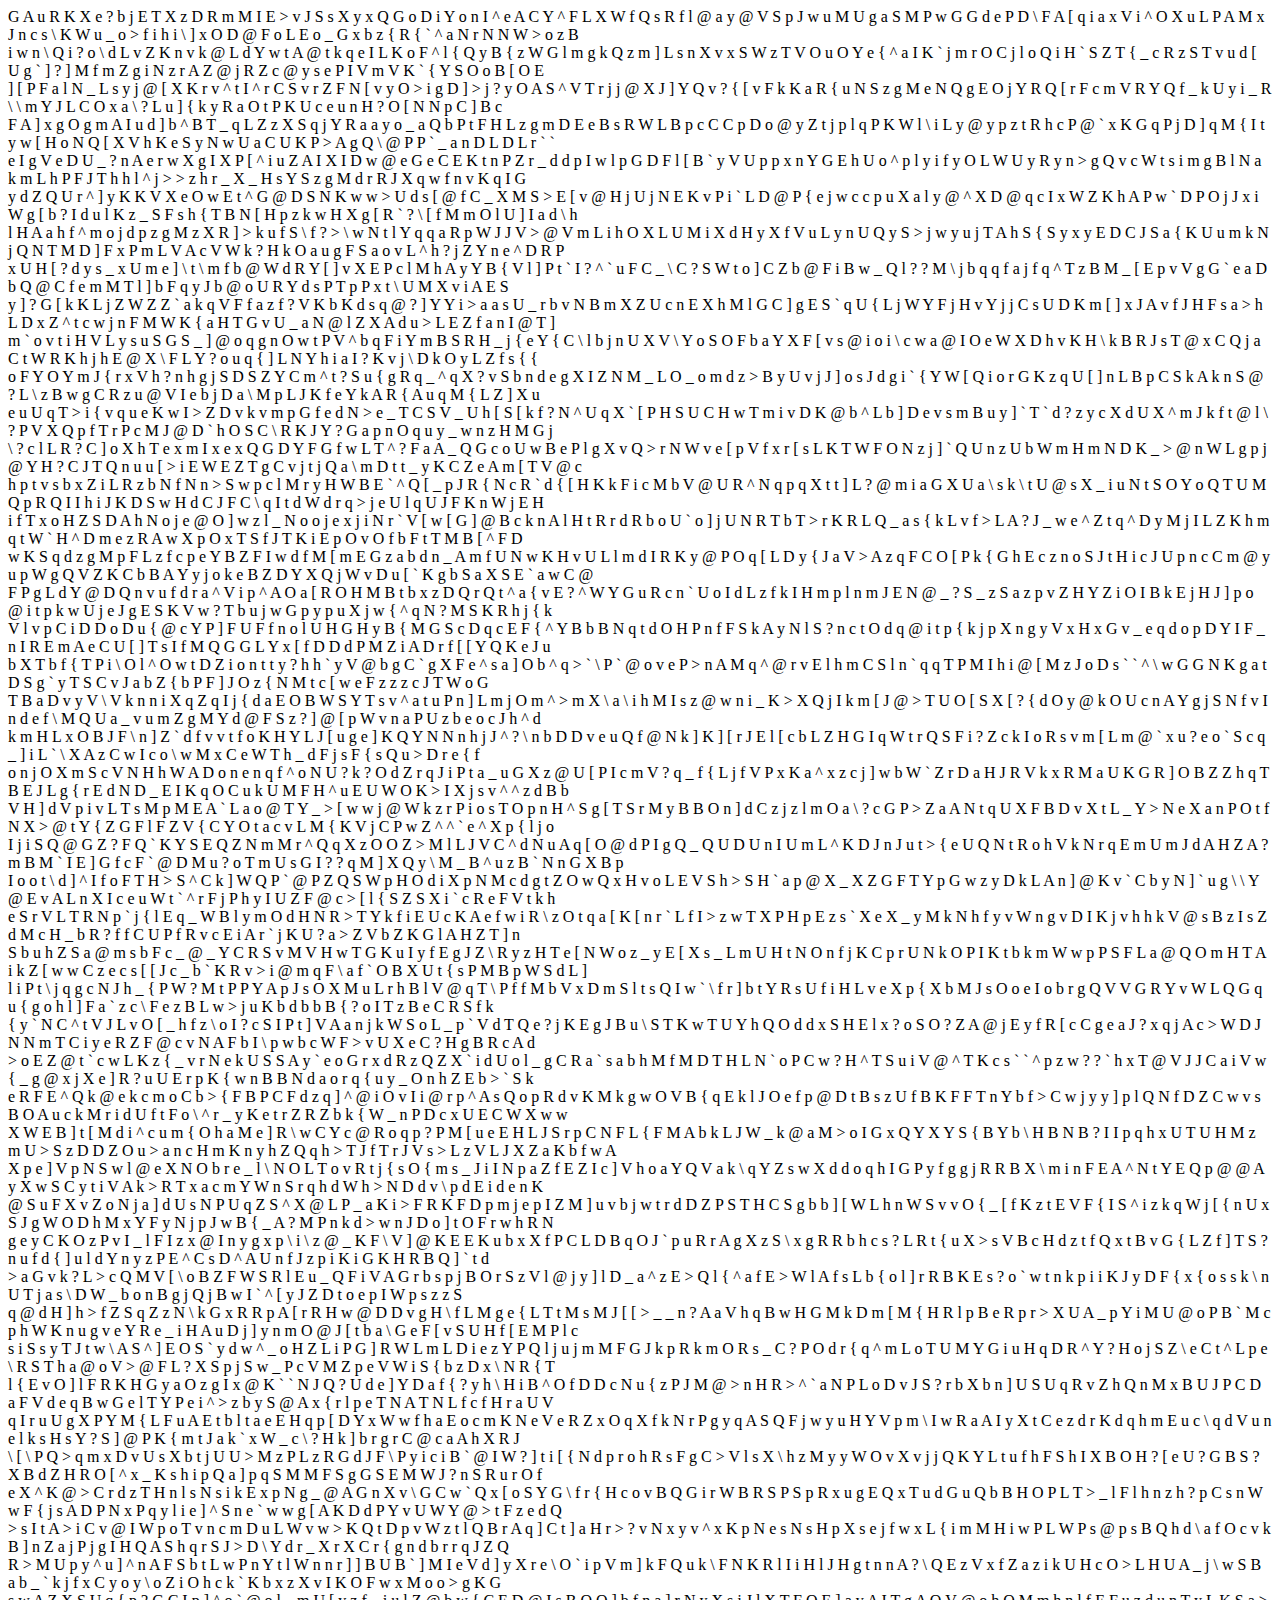
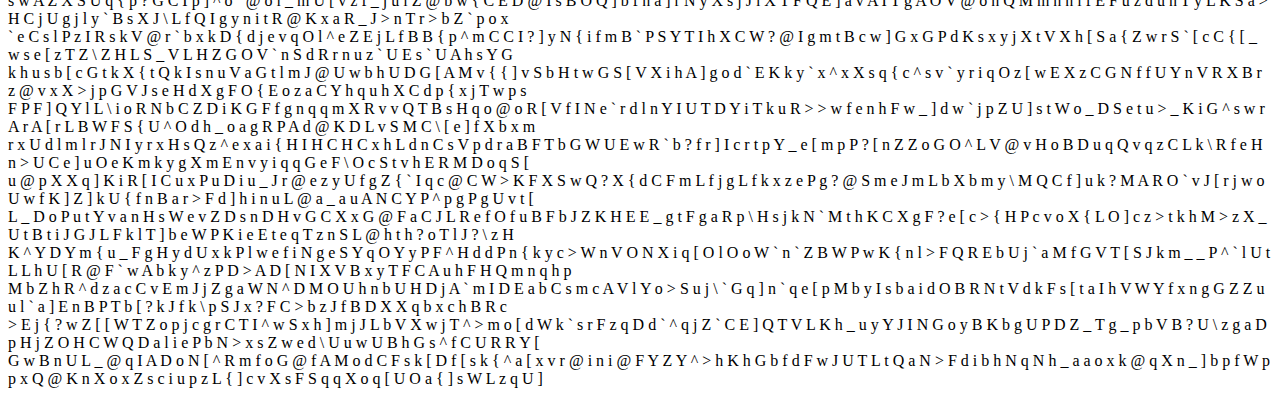
==== index.html @ b9373823 "0.0.1" ====
<!DOCTYPE html>
<html lang="en">
<head>
    <meta charset="UTF-8">
    <meta name="viewport" content="width=device-width, initial-scale=1.0">
    <title>Document</title>
    <script src="java.js"></script>
</head>
<body>
    
</body>
</html>
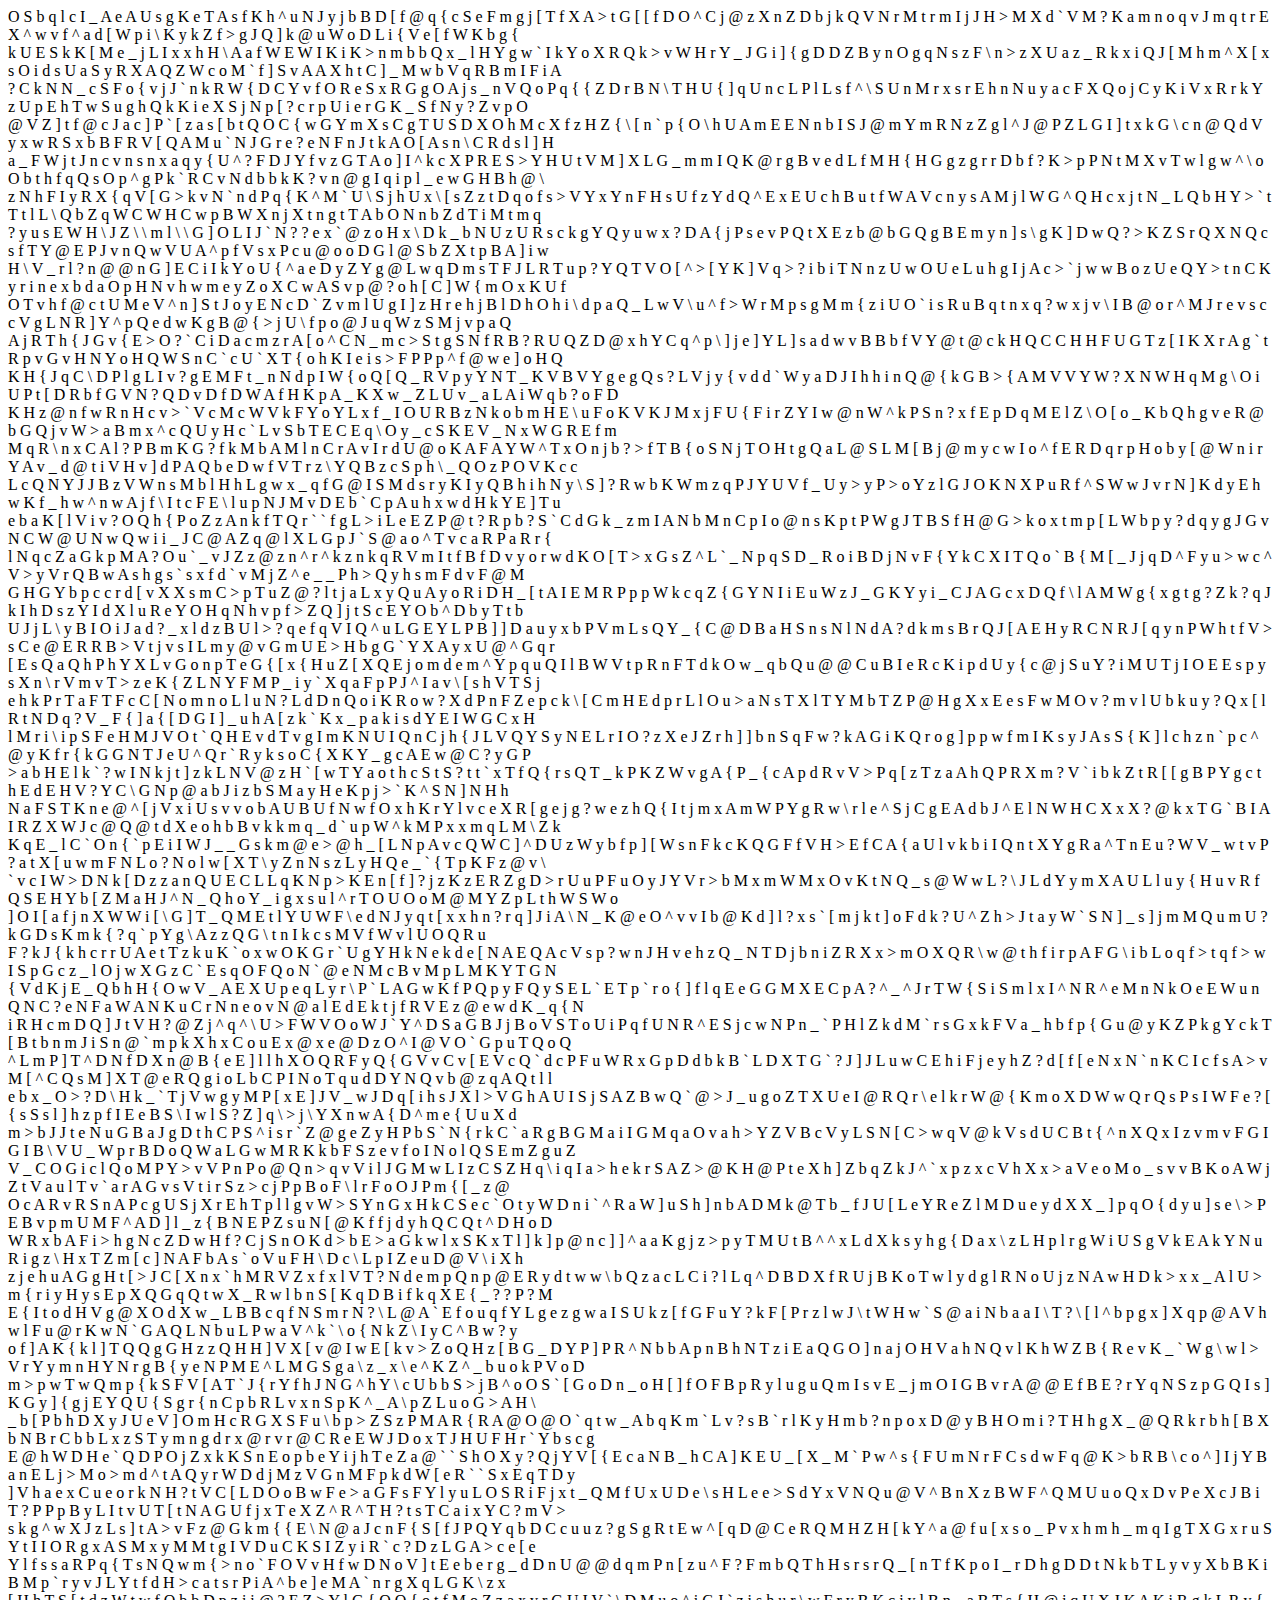
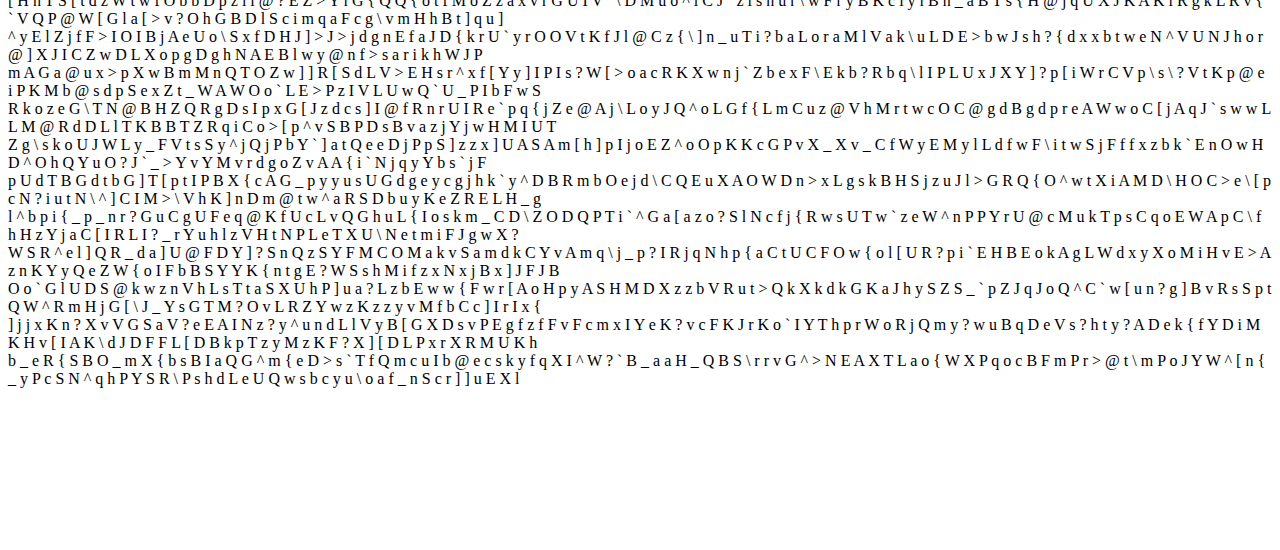
==== commit 7a57ab5b: "0.0.2" ====
--- a/index.html
+++ b/index.html
@@ -5,8 +5,11 @@
     <meta name="viewport" content="width=device-width, initial-scale=1.0">
     <title>Document</title>
     <script src="java.js"></script>
+    <link rel="stylesheet" src="style.css">
 </head>
 <body>
-    
+    <canvas id="loading">
+
+    </canvas>
 </body>
 </html>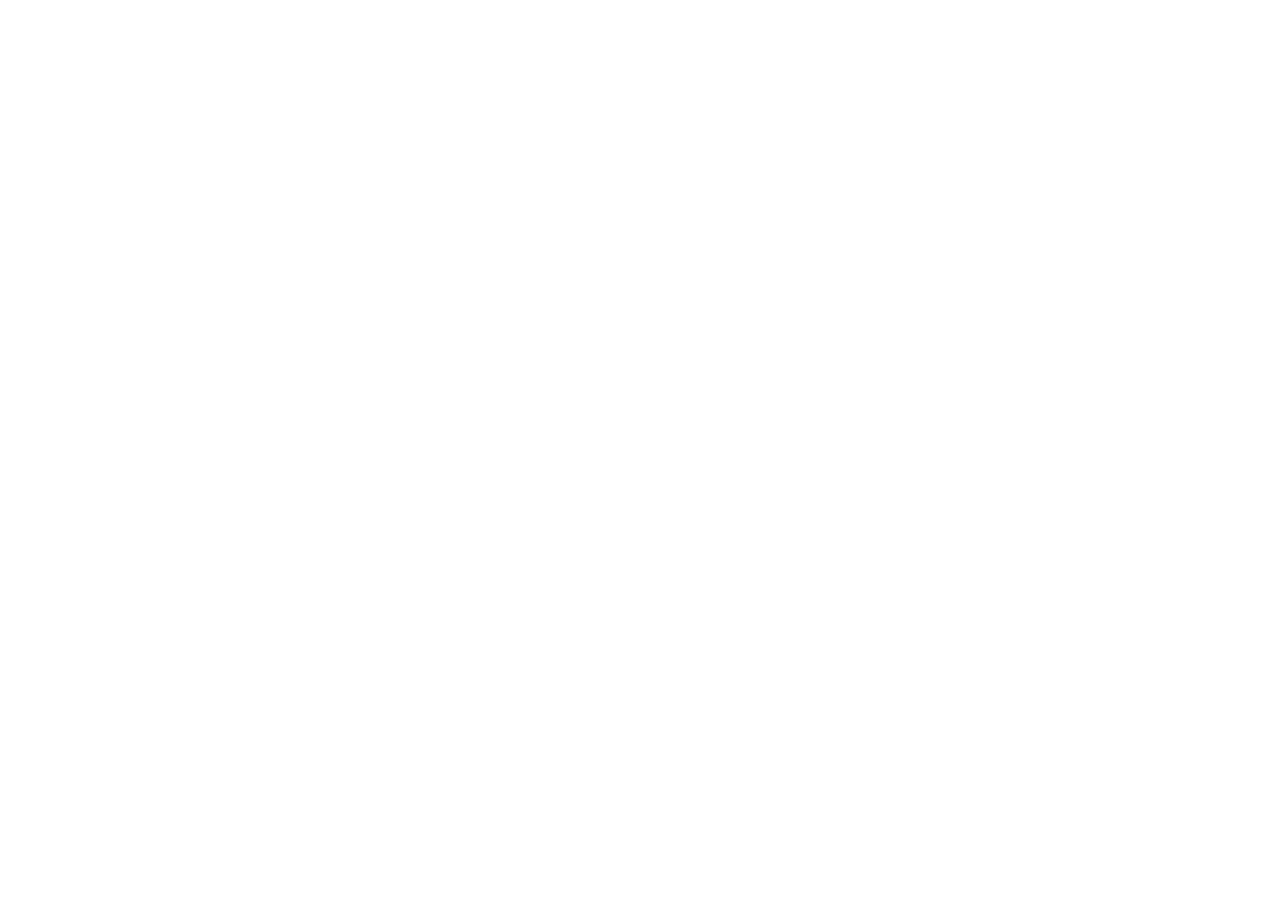
==== commit 2cb118e4: "0.0.3" ====
--- a/index.html
+++ b/index.html
@@ -8,8 +8,10 @@
     <link rel="stylesheet" src="style.css">
 </head>
 <body>
-    <canvas id="loading">
-
-    </canvas>
+    <div id="loading">
+        <canvas id="Logo">
+            <img alt="ライブロゴ" src="https://static.minatoaqua.info/svg/live_logo.svg">
+        </canvas>
+    </div>
 </body>
 </html>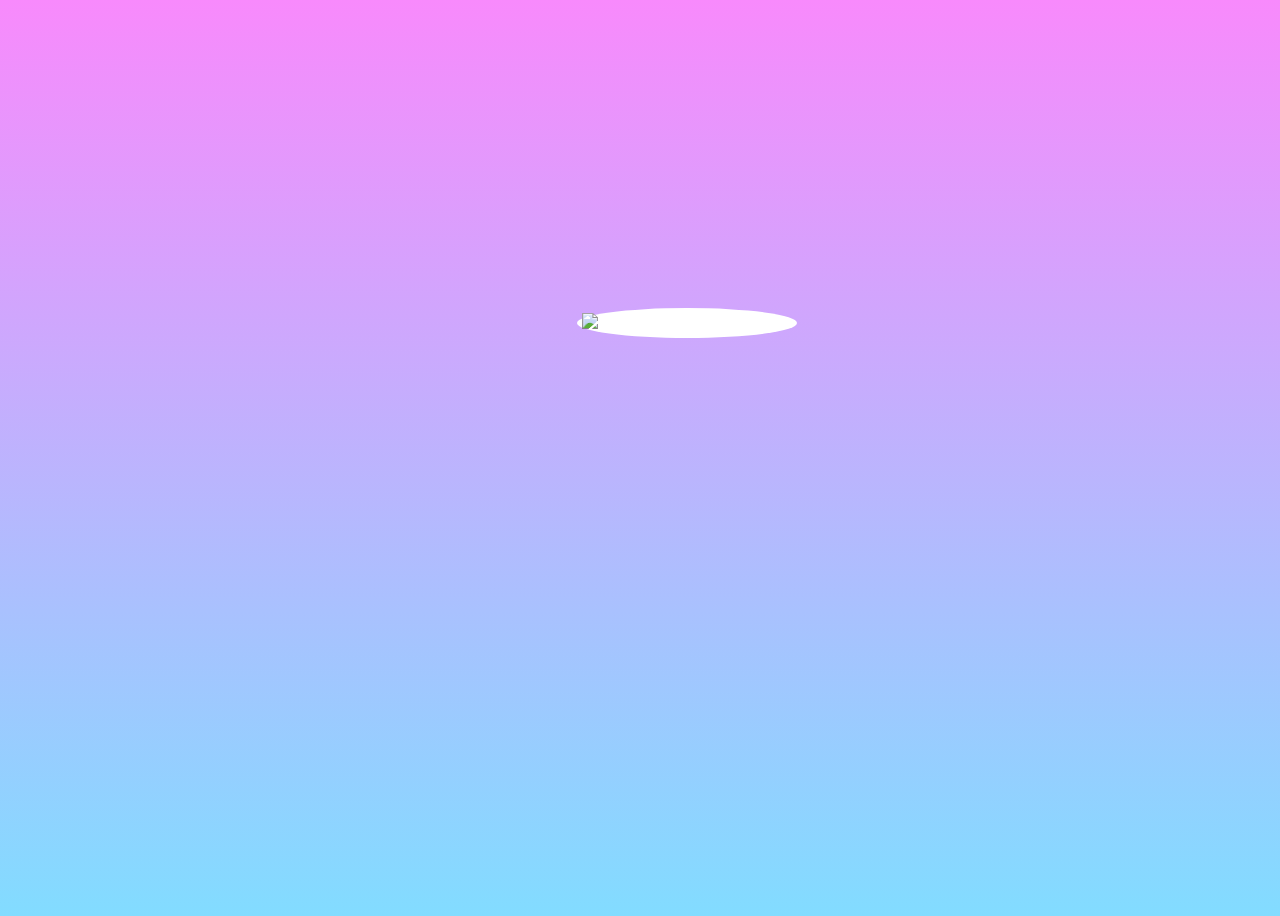
==== commit efc26c2d: "0.0.5" ====
--- a/index.html
+++ b/index.html
@@ -3,15 +3,23 @@
 <head>
     <meta charset="UTF-8">
     <meta name="viewport" content="width=device-width, initial-scale=1.0">
-    <title>Document</title>
+    <title>Home</title>
+    <link rel="stylesheet" href="style.css">
+</head>
+<body class="background">
+    
+    <div id="loading" class="logo">
+        <img  src="https://github.com/MakotoKung/Myself_web/blob/main/img/Screenshot_2025-01-24_180012-removebg-preview.png?raw=true">
+        <img src="">
+        <img src="">
+    </div>
+        <div id="menu" class="grid-container Op0">
+            <div class="Block">1</div>
+            <div class="Block">2</div>
+            <div class="Block">3</div>
+            <div class="Block">4</div>
+        </div>
+
     <script src="java.js"></script>
-    <link rel="stylesheet" src="style.css">
-</head>
-<body>
-    <div id="loading">
-        <canvas id="Logo">
-            <img alt="ライブロゴ" src="https://static.minatoaqua.info/svg/live_logo.svg">
-        </canvas>
-    </div>
 </body>
 </html>--- a/style.css
+++ b/style.css
@@ -0,0 +1,54 @@
+body{
+    overflow-x: hidden;
+    overflow-y: hidden;
+    pointer-events: none;
+    height: 100vh;
+   
+}
+.background{
+    background-image: linear-gradient(#F88AFC,#D1A5FD,#A9C1FE,#82DCFF);
+    
+}
+.logo{ 
+    position:relative;
+    background-color: white;
+    width: 210px;
+    border-radius: 100%;
+    padding: 5px;
+    left:45%;
+    top: 300px;
+    z-index:1;
+    animation: rotate 2s ;
+    
+}
+.Op1{
+    opacity: 1;
+}
+.Op0{
+    opacity: 0;
+}
+
+@keyframes rotate {
+    0%{
+        transform: rotate(0);
+    }
+    50%{
+        transform: rotate(180deg);
+    }
+    100%{
+        transform: rotate(360deg);
+        animation-delay: 0.5s;
+    }
+}
+
+.grid-container{
+    display: grid;
+    grid-template-columns: 100px,100px,100px,100px;
+    grid-template-rows: auto;
+    background-color: black;
+    gap:10px;
+}
+.Block{
+    color: white;
+    
+}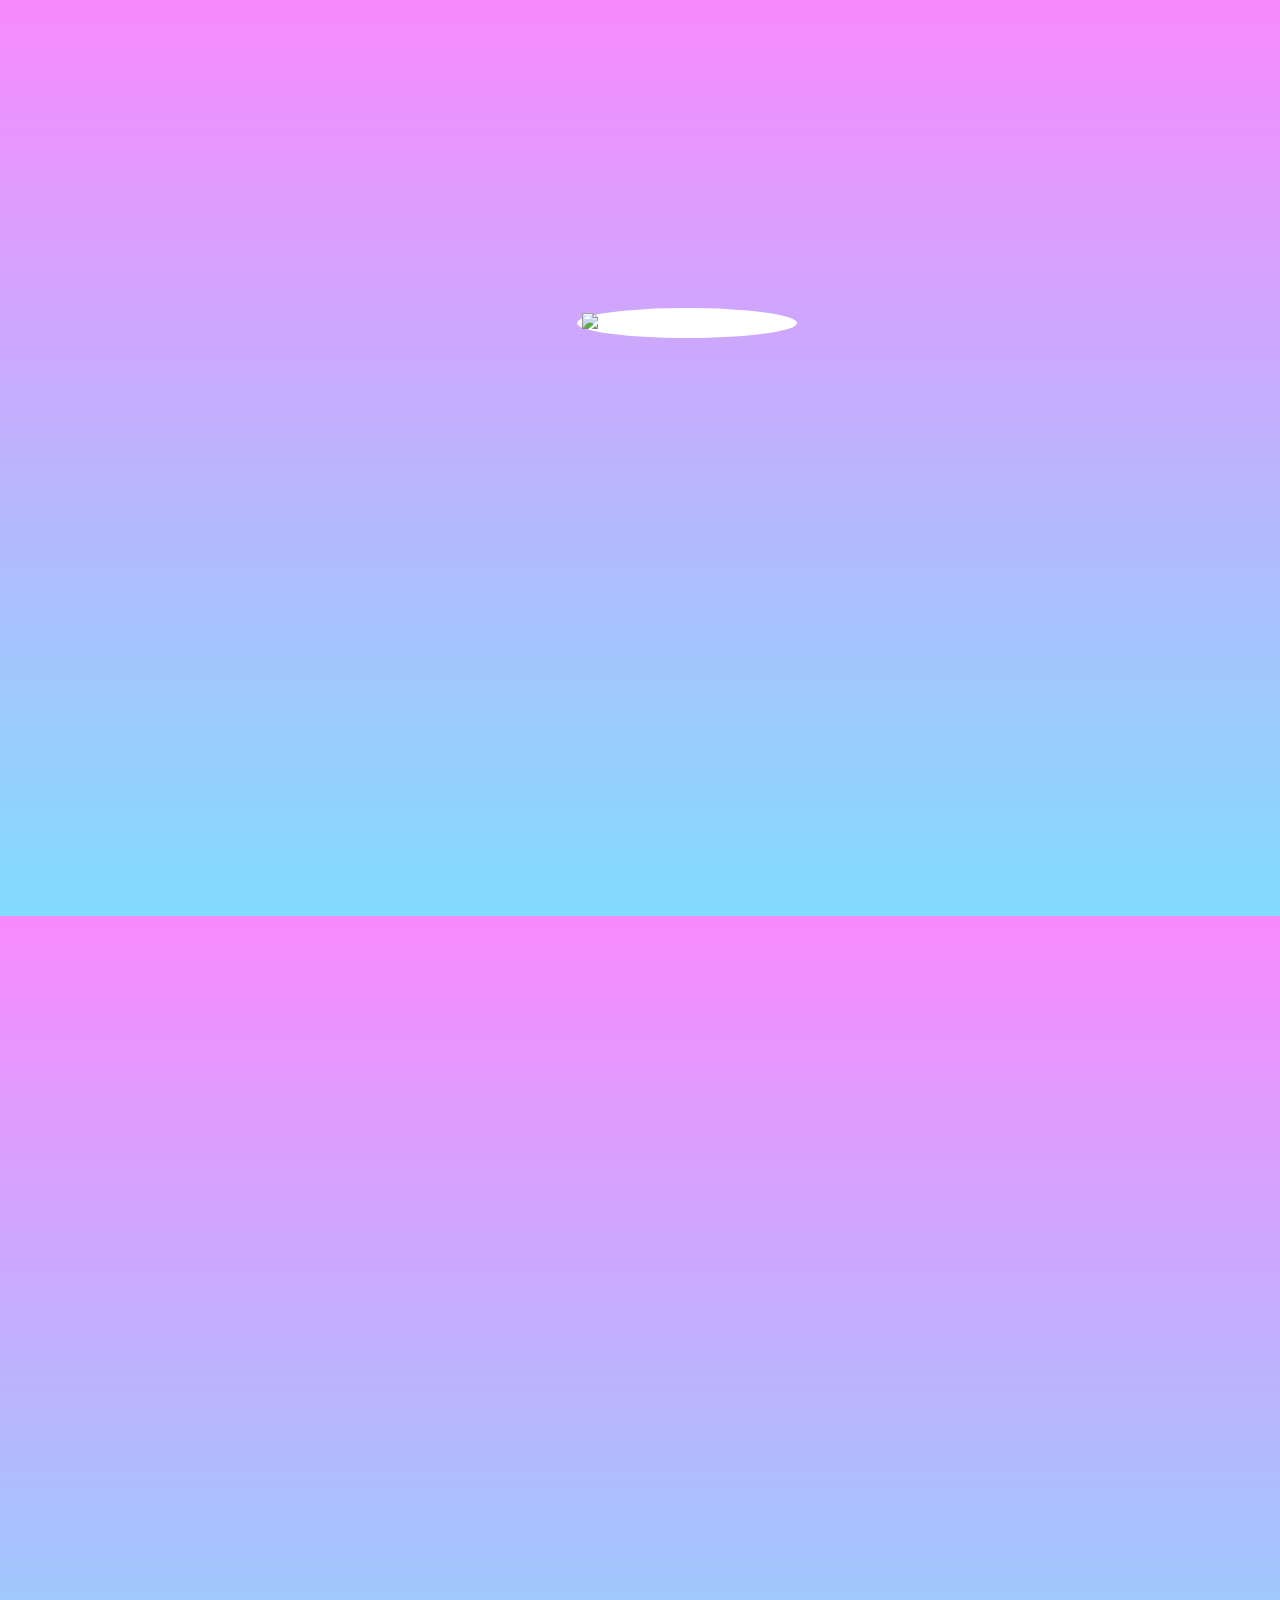
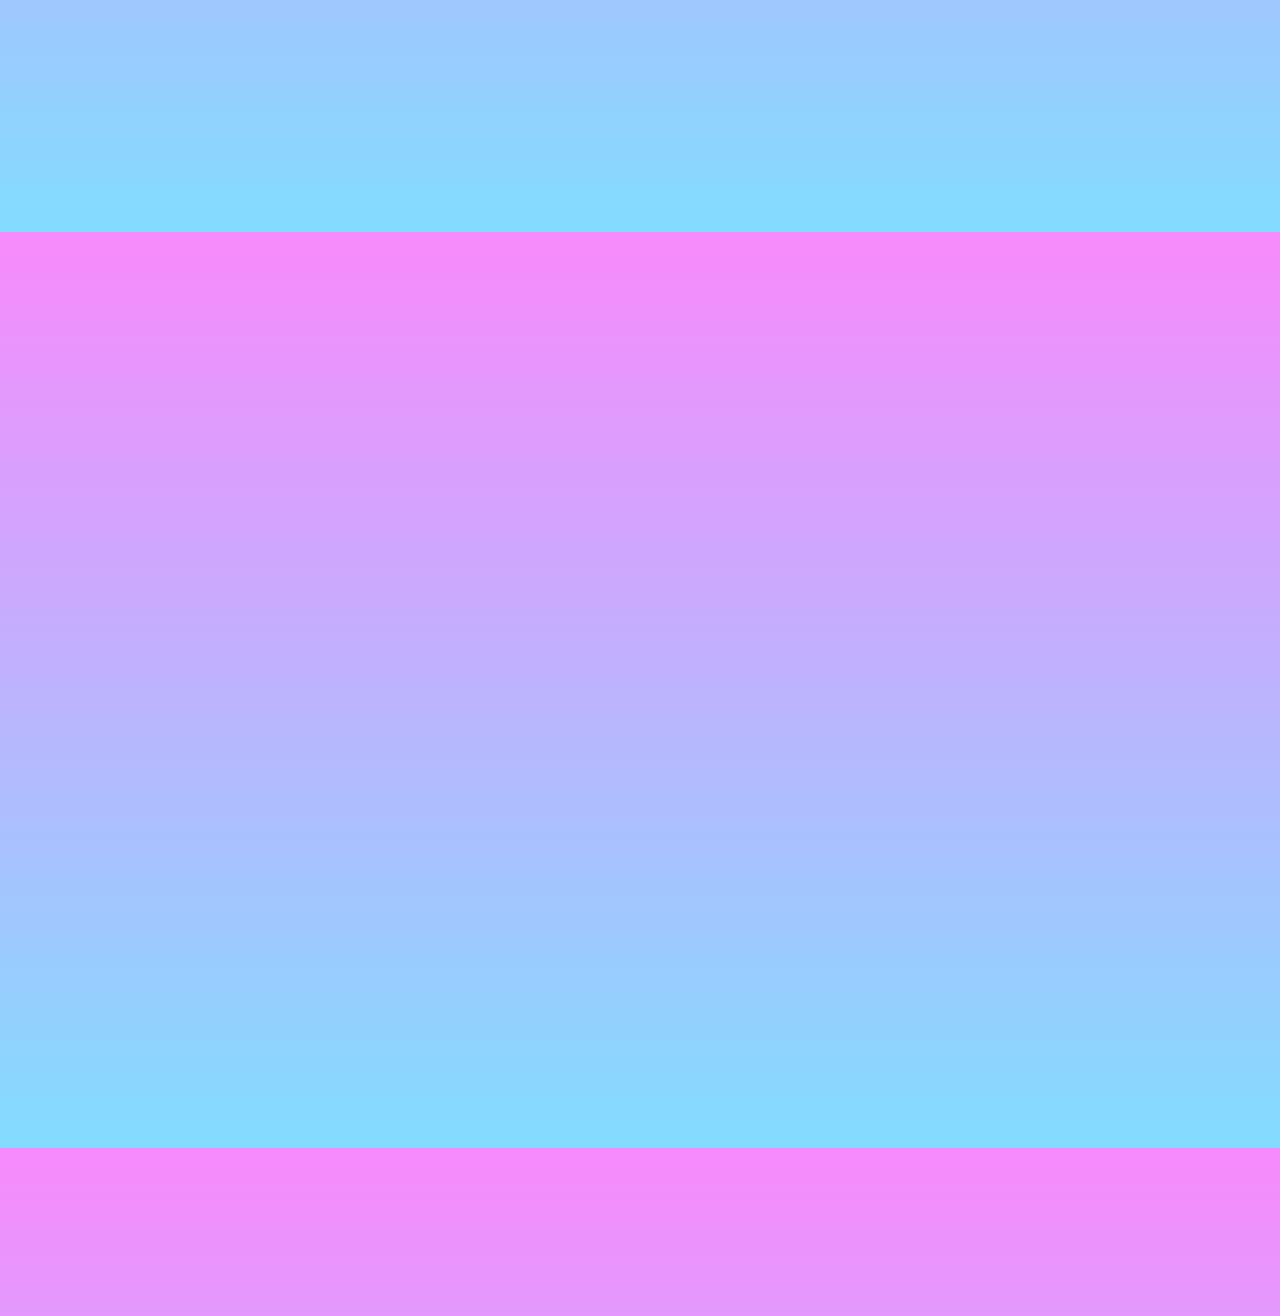
==== commit f4145638: "0.0.7" ====
--- a/index.html
+++ b/index.html
@@ -13,13 +13,22 @@
         <img src="">
         <img src="">
     </div>
-        <div id="menu" class="grid-container Op0">
-            <div class="Block">1</div>
-            <div class="Block">2</div>
-            <div class="Block">3</div>
-            <div class="Block">4</div>
-        </div>
 
+    <div id="show" class="Op0">
+        <div class="nav">
+            <a href="contract.html">
+                <img id="logo-nav" src="https://github.com/MakotoKung/Myself_web/blob/main/img/Screenshot_2025-01-24_180012-removebg-preview.png?raw=true">
+            </a>
+            <div class="item">Experience</div>
+            <div class="item">Contact</div>
+        </div><br><br><br>
+            <div>
+                <div id="Block1" class="Block"></div>
+                <div id="Block2" class="Block"></div>
+                <div id="Block3" class="Block"></div>
+                <div id="Block4" class="Block"></div>
+            </div>
+    </div>
     <script src="java.js"></script>
 </body>
 </html>--- a/style.css
+++ b/style.css
@@ -21,6 +21,16 @@
     animation: rotate 2s ;
     
 }
+#logo-nav{
+    position: relative;
+    background-color: white;
+    width: 40px;
+    border-radius: 100%;
+    padding: 5px;
+    left: 10px;
+    
+    z-index:99;
+}
 .Op1{
     opacity: 1;
 }
@@ -40,15 +50,50 @@
         animation-delay: 0.5s;
     }
 }
+.nav{
+    display: flex;
+    position: fixed;
+    background-color: #a569bd;
+    gap: 20px;
+    padding:10px;
+    width: 100%;
+    height: 50px;
+    top: 0%;
+    left: -10px;
+    border:20px;
+    align-items: center;
+    
+    
+}
+.item{
+    position: relative;
+    color: white;
+    left: 88%;
+    
+   
+}
 
-.grid-container{
-    display: grid;
-    grid-template-columns: 100px,100px,100px,100px;
-    grid-template-rows: auto;
-    background-color: black;
-    gap:10px;
+
+.Block{ 
+    position: relative;
+    background-color: #CCCCFF;
+    width: 480px;
+    height: 700px;
+    left: -5px;
+    top: 10px;
+    border: 3px solid white
+
 }
-.Block{
-    color: white;
-    
-}+#Block2{
+    top: -41em;
+    left: 30em;
+}
+#Block3{
+    top: -85.1em;
+    left: 60em;
+}
+#Block4{
+    top: -129.28em;
+    left: 90.3em;
+}
+
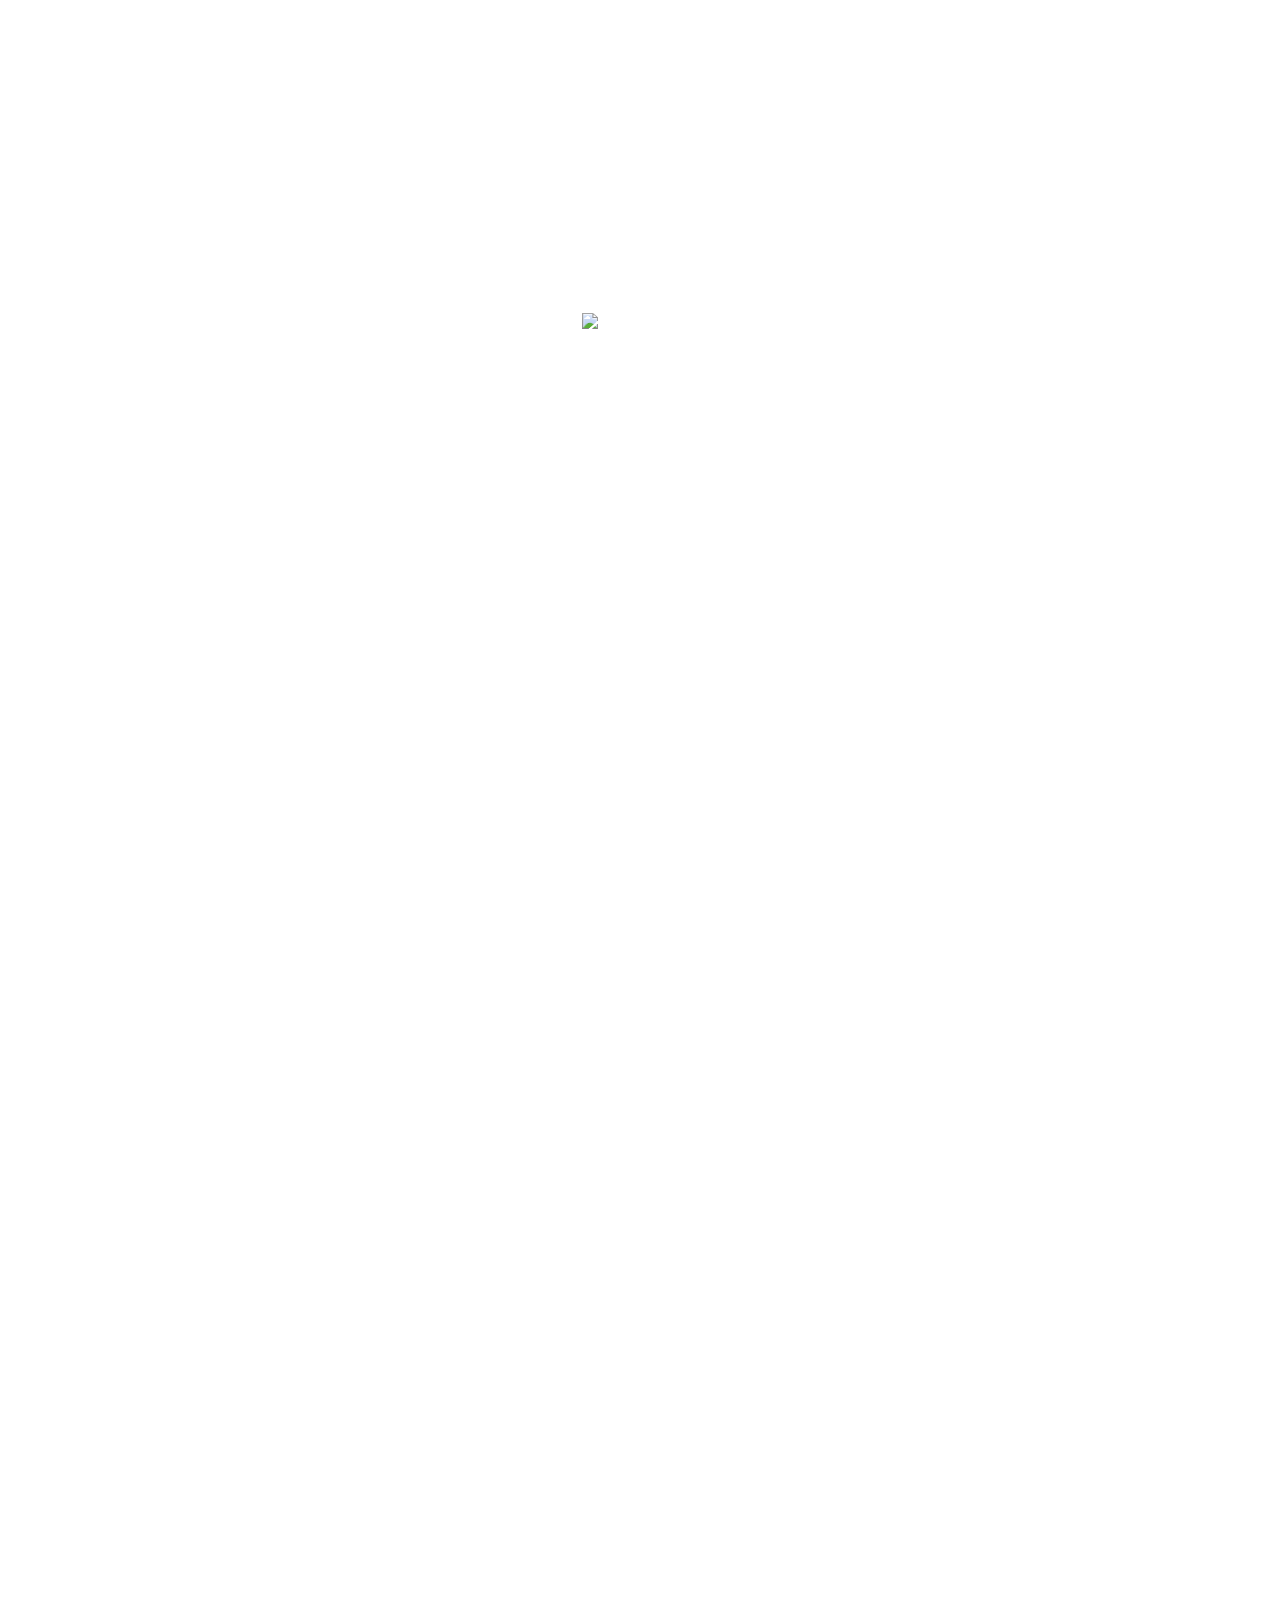
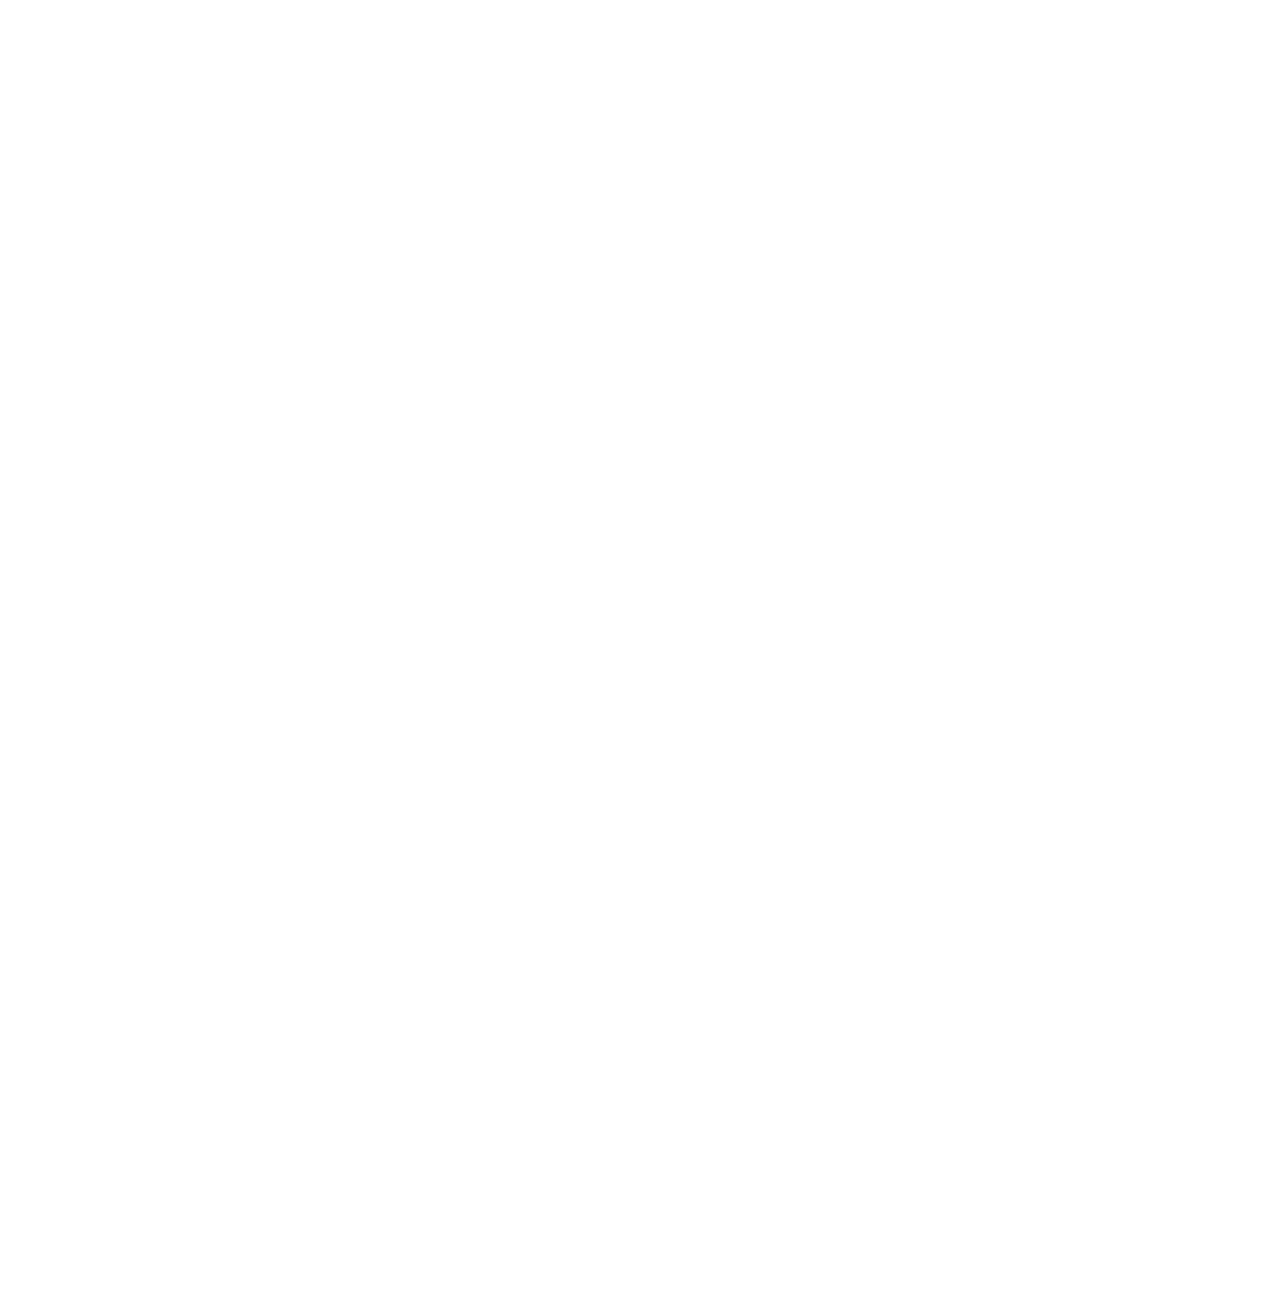
==== commit 746e206c: "add background" ====
--- a/index.html
+++ b/index.html
@@ -6,9 +6,9 @@
     <title>Home</title>
     <link rel="stylesheet" href="style.css">
 </head>
-<body class="background">
+<body>
     
-    <div id="loading" class="logo">
+    <div id="loading" class="logo" src="E:\github\Myself_web\img\IMG_3472.jpg">
         <img  src="https://github.com/MakotoKung/Myself_web/blob/main/img/Screenshot_2025-01-24_180012-removebg-preview.png?raw=true">
         <img src="">
         <img src="">
--- a/style.css
+++ b/style.css
@@ -3,12 +3,15 @@
     overflow-y: hidden;
     pointer-events: none;
     height: 100vh;
+    background-image: url(IMG_3472.jpg);
    
 }
 .background{
-    background-image: linear-gradient(#F88AFC,#D1A5FD,#A9C1FE,#82DCFF);
+    /*background-image: linear-gradient(#F88AFC,#D1A5FD,#A9C1FE,#82DCFF);*/
+
     
 }
+
 .logo{ 
     position:relative;
     background-color: white;
